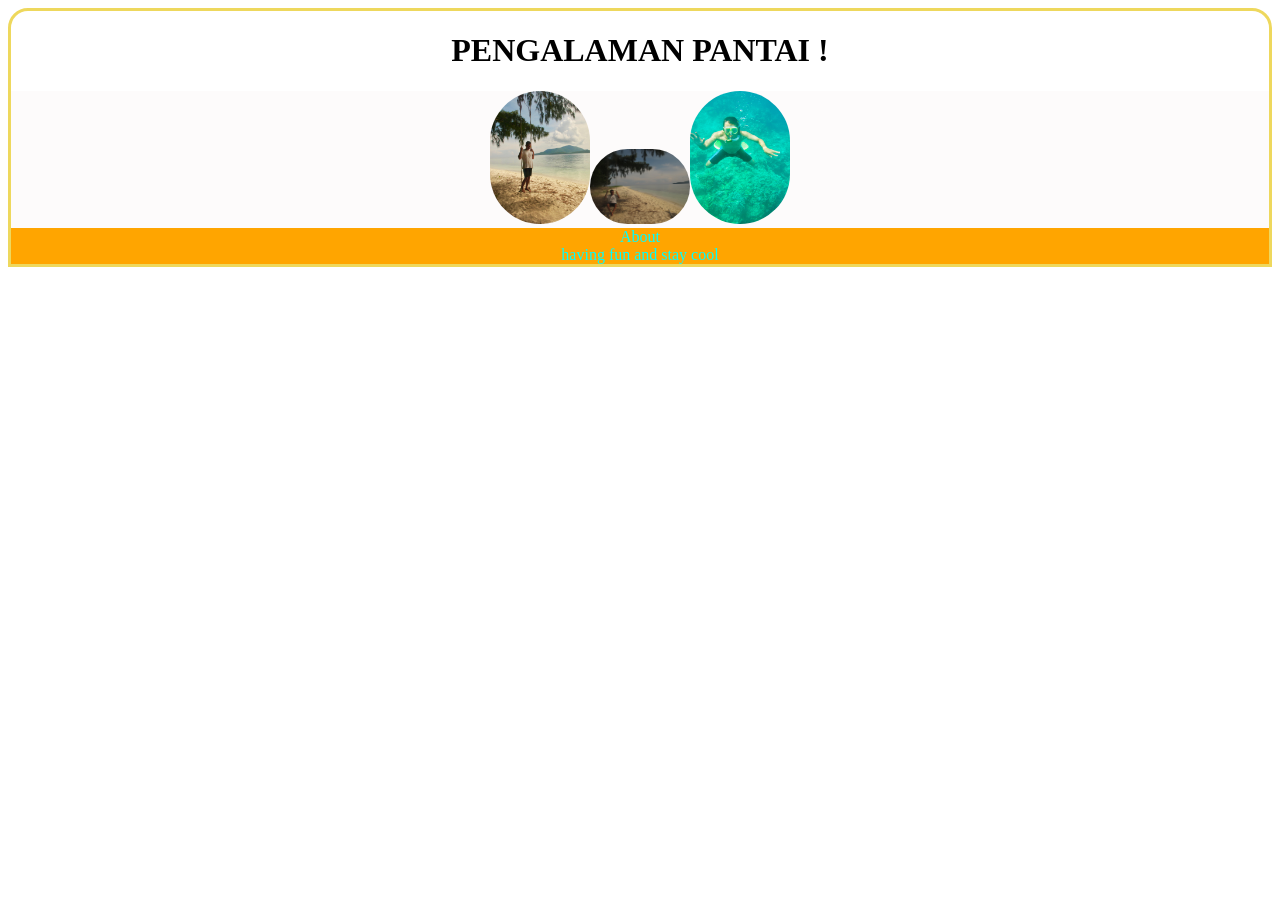
==== index.html @ 3d5119de "Footer Change" ====
<!DOCTYPE html>
<html lang="en">
<head>
  <meta charset="UTF-8">
  <meta http-equiv="X-UA-Compatible" content="IE=edge">
  <meta name="viewport" content="width=device-width, initial-scale=1.0">
  <title>Document</title>
   
<body>
  <style>
    body {
  text-align: center;
  border: solid rgb(238, 216, 93);
  border-radius: 20px 20px 0px 0px;
}
#container {
  width: 100%;
  background-color: rgb(253, 251, 251);
}
.tea-img {
  width: 100px;
  border-radius: 100px;
}
.footer {
  background-color: orange;
  color:aqua;
}
  </style>
  <h1>PENGALAMAN PANTAI !</h1>
  <div id="container">
  </div>
  <script>
const imgs= [
  "images/bandulan.jpg",
  "images/pantai.jpg",
  "images/nyilem.jpg"
]
const container = document.getElementById("container");
function render() {
  let imgsDOM = "";
  for (let i = 0; i < imgs.length; i++ ) {
imgsDOM += `<img alt="beach views" class="tea-img" src=${imgs[i]}>`
  }
  container.innerHTML = imgsDOM;
};
render();

  </script>
  <footer class="footer">
    <div>About</div>
    <section>having fun and stay cool</section>
  </footer>
</body>
</html>
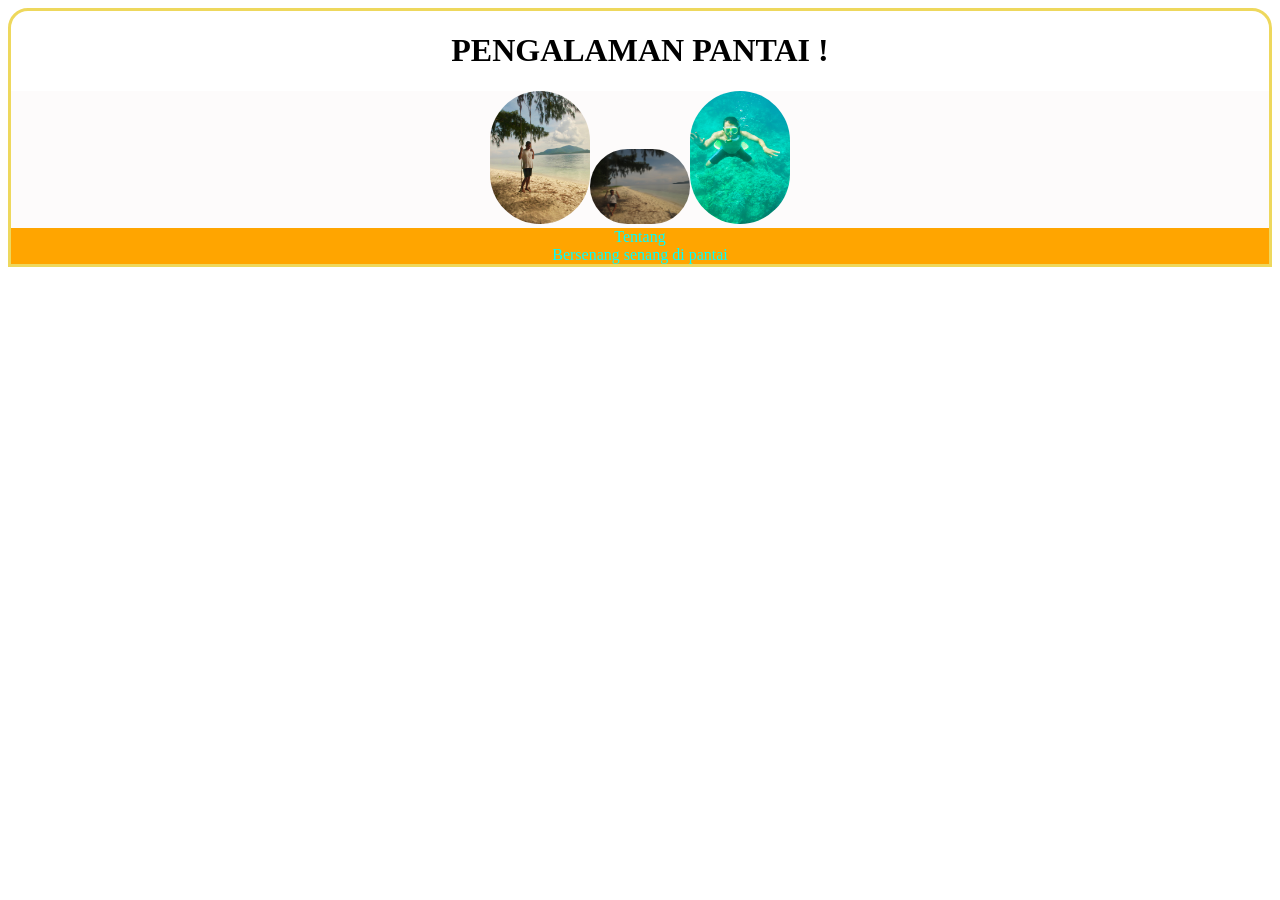
==== commit 16a27278: "Language Change" ====
--- a/index.html
+++ b/index.html
@@ -47,8 +47,8 @@
 
   </script>
   <footer class="footer">
-    <div>About</div>
-    <section>having fun and stay cool</section>
+    <div>Tentang</div>
+    <section>Bersenang senang di pantai</section>
   </footer>
 </body>
 </html>
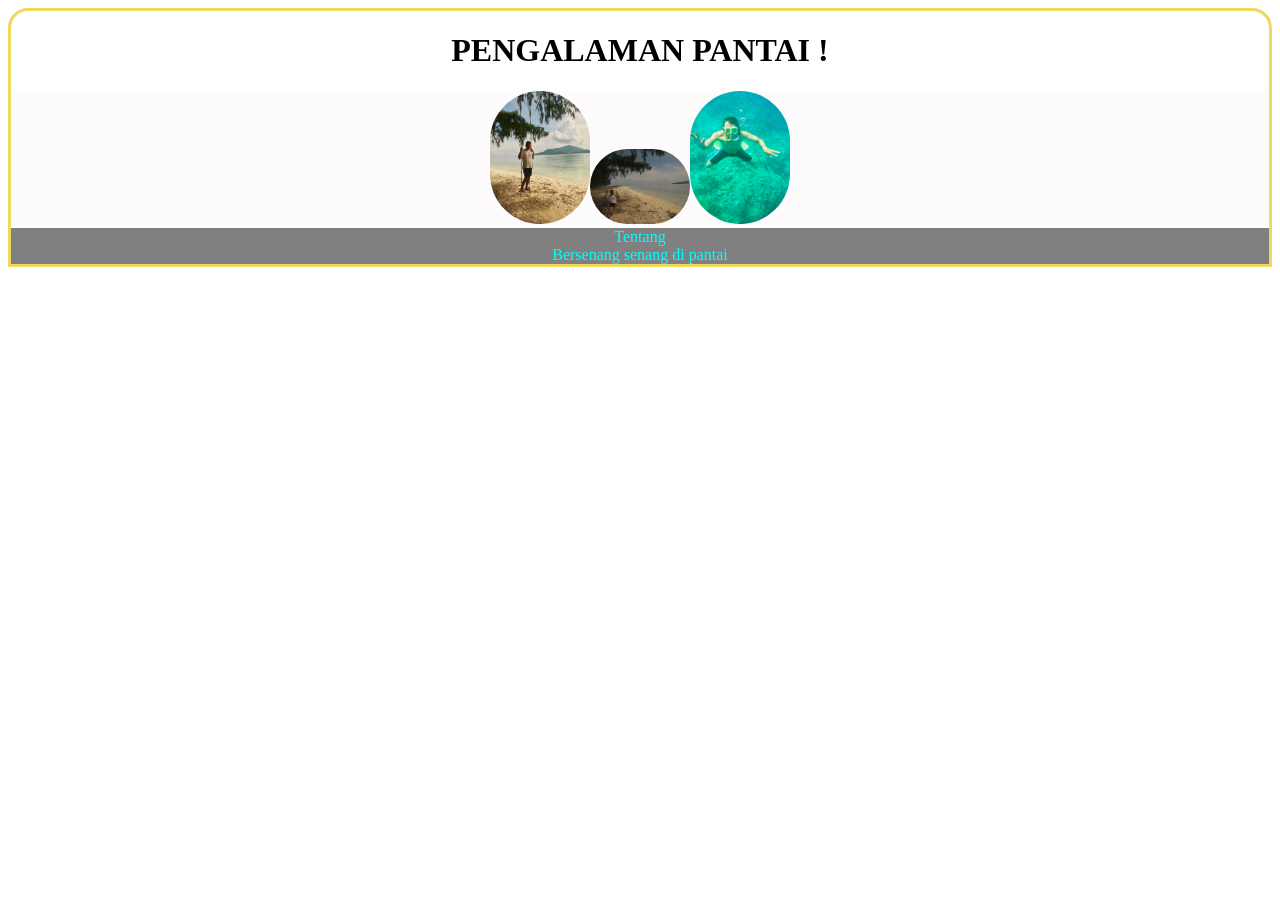
==== commit 9f03a666: "Color Change" ====
--- a/index.html
+++ b/index.html
@@ -22,7 +22,7 @@
   border-radius: 100px;
 }
 .footer {
-  background-color: orange;
+  background-color: gray;
   color:aqua;
 }
   </style>
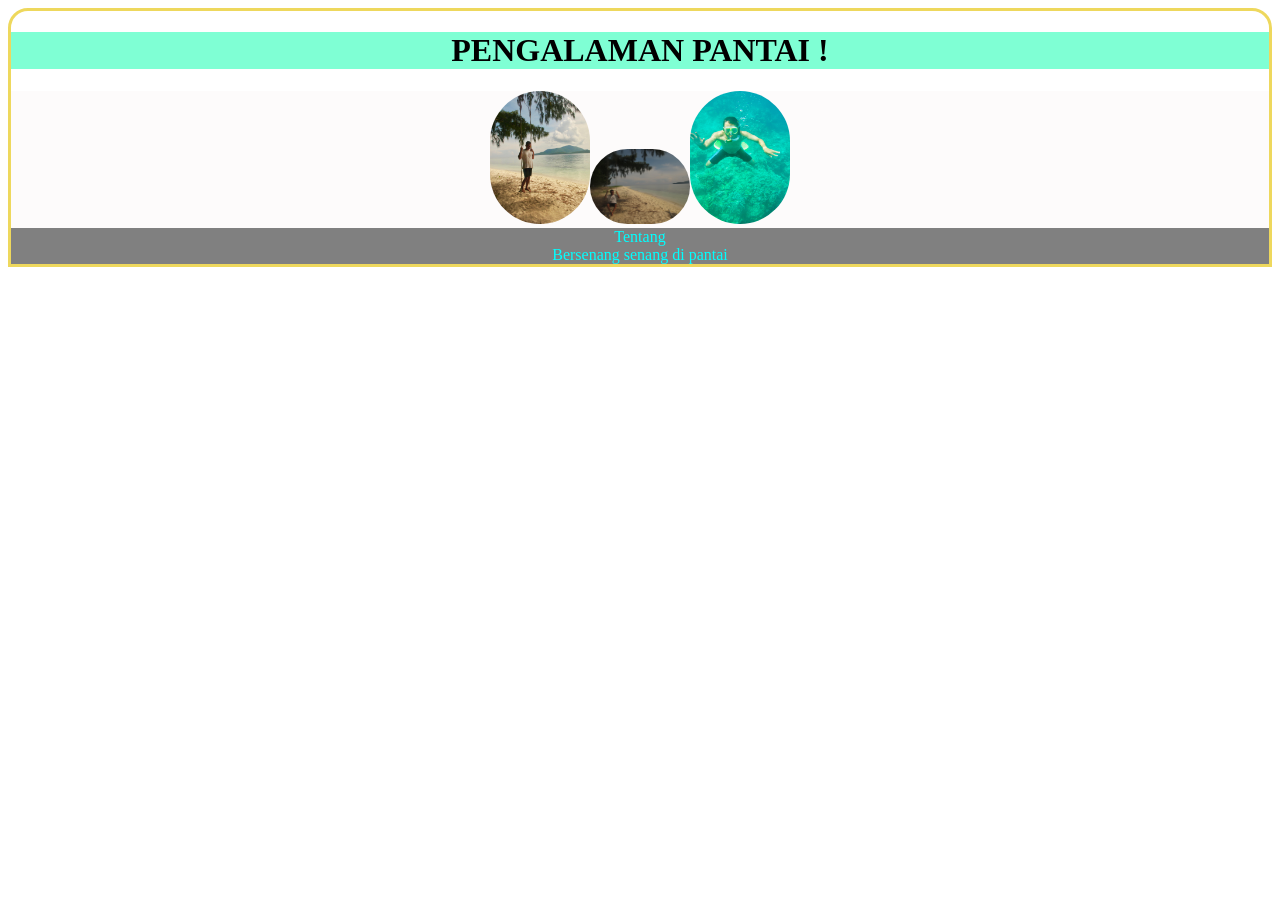
==== commit 25b28ff7: "Document and h1 background Change" ====
--- a/index.html
+++ b/index.html
@@ -4,14 +4,17 @@
   <meta charset="UTF-8">
   <meta http-equiv="X-UA-Compatible" content="IE=edge">
   <meta name="viewport" content="width=device-width, initial-scale=1.0">
-  <title>Document</title>
+  <title>Pantai Indah</title>
    
 <body>
   <style>
-    body {
+body {
   text-align: center;
   border: solid rgb(238, 216, 93);
   border-radius: 20px 20px 0px 0px;
+}
+h1 {
+  background-color: aquamarine;
 }
 #container {
   width: 100%;
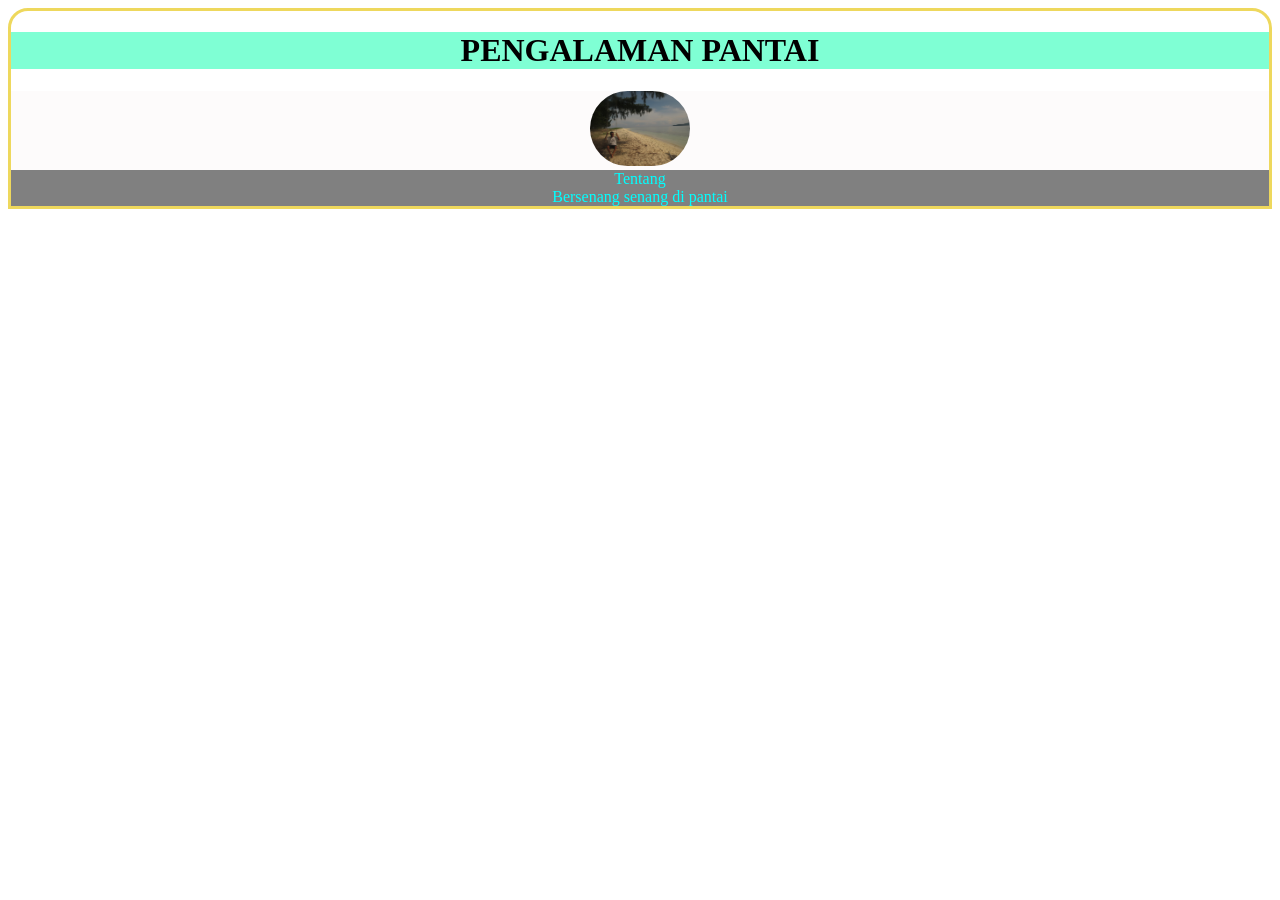
==== commit 6ca6b41e: "Delete images" ====
--- a/index.html
+++ b/index.html
@@ -29,15 +29,11 @@
   color:aqua;
 }
   </style>
-  <h1>PENGALAMAN PANTAI !</h1>
+  <h1>PENGALAMAN PANTAI</h1>
   <div id="container">
   </div>
   <script>
-const imgs= [
-  "images/bandulan.jpg",
-  "images/pantai.jpg",
-  "images/nyilem.jpg"
-]
+const imgs= [ "images/pantai.jpg"]
 const container = document.getElementById("container");
 function render() {
   let imgsDOM = "";
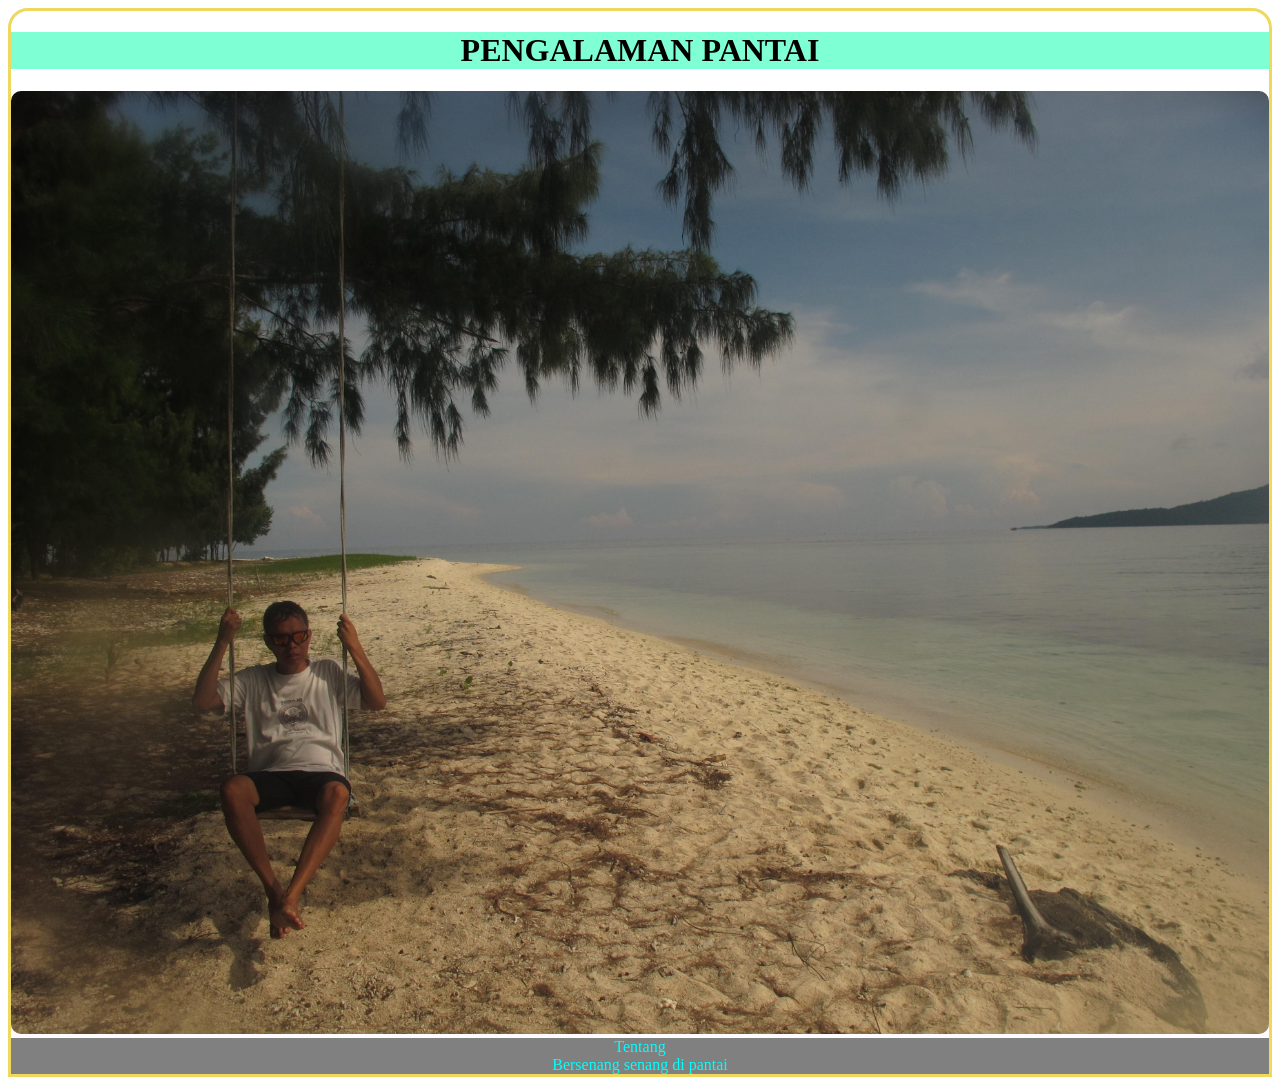
==== commit 373c90ef: "Change width and border" ====
--- a/index.html
+++ b/index.html
@@ -21,8 +21,8 @@
   background-color: rgb(253, 251, 251);
 }
 .tea-img {
-  width: 100px;
-  border-radius: 100px;
+  width: 100%;
+  border-radius: 10px;
 }
 .footer {
   background-color: gray;
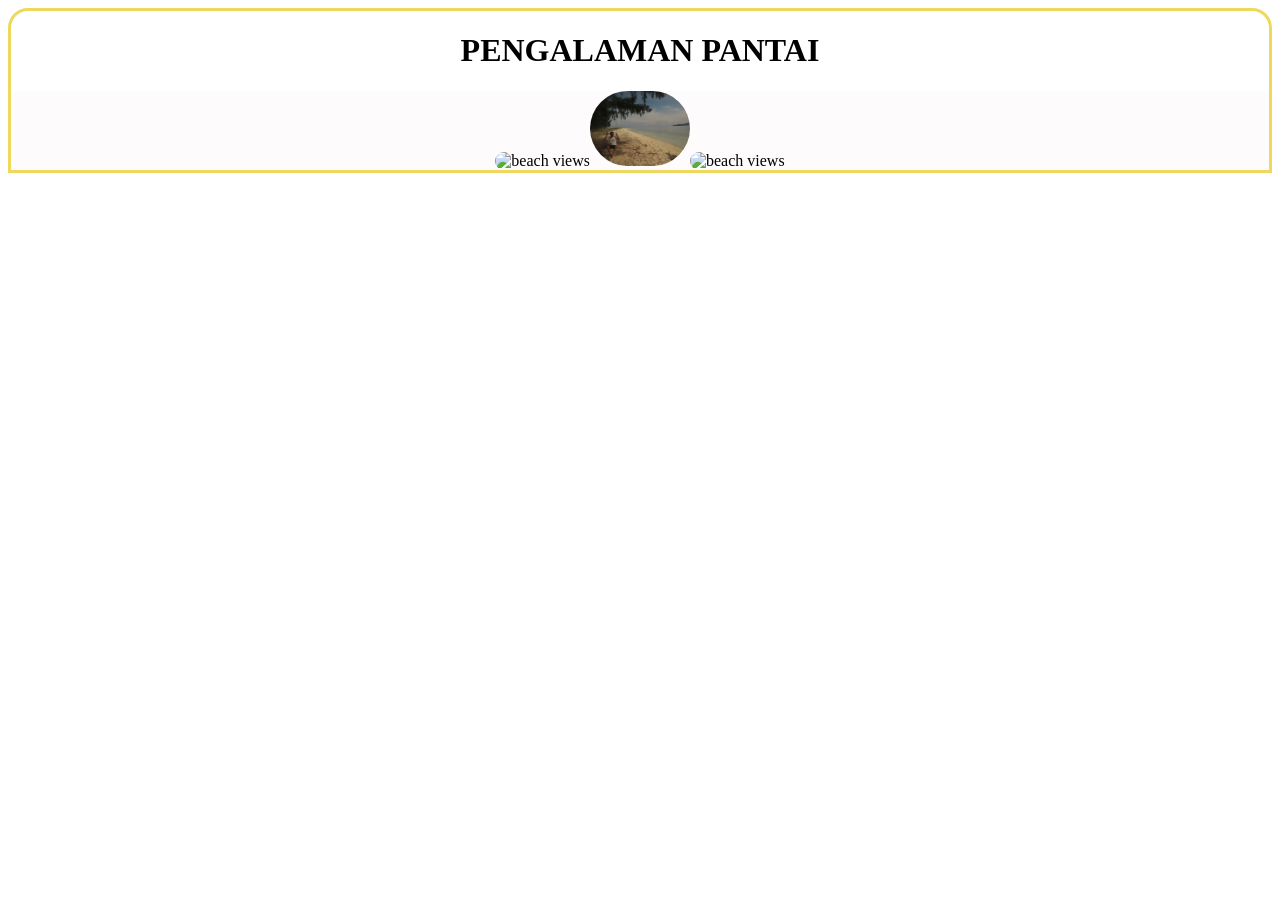
==== commit a3064d95: "ChangeTitle" ====
--- a/index.html
+++ b/index.html
@@ -4,36 +4,33 @@
   <meta charset="UTF-8">
   <meta http-equiv="X-UA-Compatible" content="IE=edge">
   <meta name="viewport" content="width=device-width, initial-scale=1.0">
-  <title>Pantai Indah</title>
+  <title>Pantai-Santai</title>
    
 <body>
   <style>
-body {
+    body {
   text-align: center;
   border: solid rgb(238, 216, 93);
   border-radius: 20px 20px 0px 0px;
-}
-h1 {
-  background-color: aquamarine;
 }
 #container {
   width: 100%;
   background-color: rgb(253, 251, 251);
 }
 .tea-img {
-  width: 100%;
-  border-radius: 10px;
-}
-.footer {
-  background-color: gray;
-  color:aqua;
+  width: 100px;
+  border-radius: 100px;
 }
   </style>
   <h1>PENGALAMAN PANTAI</h1>
   <div id="container">
   </div>
   <script>
-const imgs= [ "images/pantai.jpg"]
+const imgs= [
+  "images/bandulan.jpg",
+  "images/pantai.jpg",
+  "images/nyilem.jpg"
+]
 const container = document.getElementById("container");
 function render() {
   let imgsDOM = "";
@@ -45,9 +42,5 @@
 render();
 
   </script>
-  <footer class="footer">
-    <div>Tentang</div>
-    <section>Bersenang senang di pantai</section>
-  </footer>
 </body>
 </html>
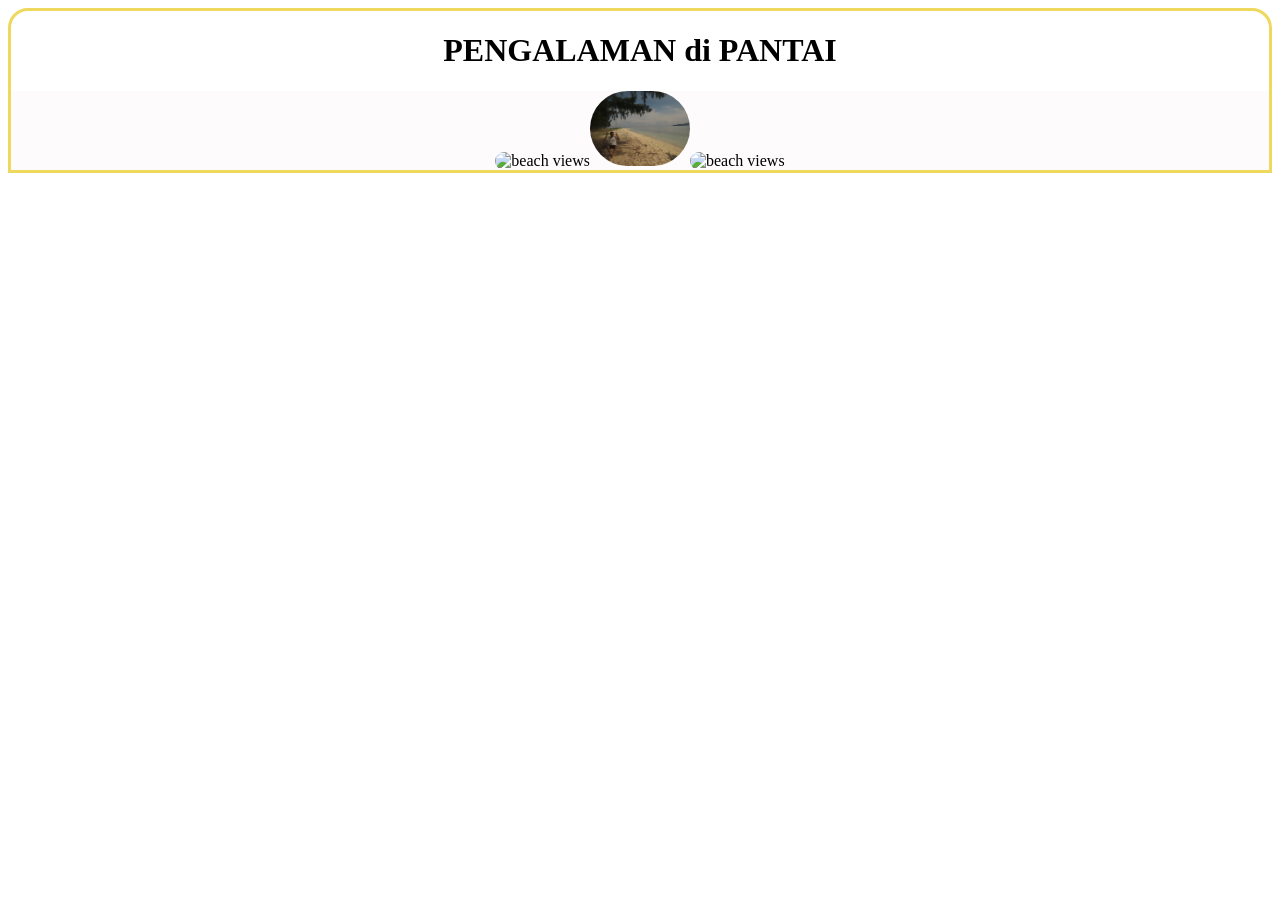
==== commit d1a37cca: "Rename" ====
--- a/index.html
+++ b/index.html
@@ -22,7 +22,7 @@
   border-radius: 100px;
 }
   </style>
-  <h1>PENGALAMAN PANTAI</h1>
+  <h1>PENGALAMAN di PANTAI</h1>
   <div id="container">
   </div>
   <script>
